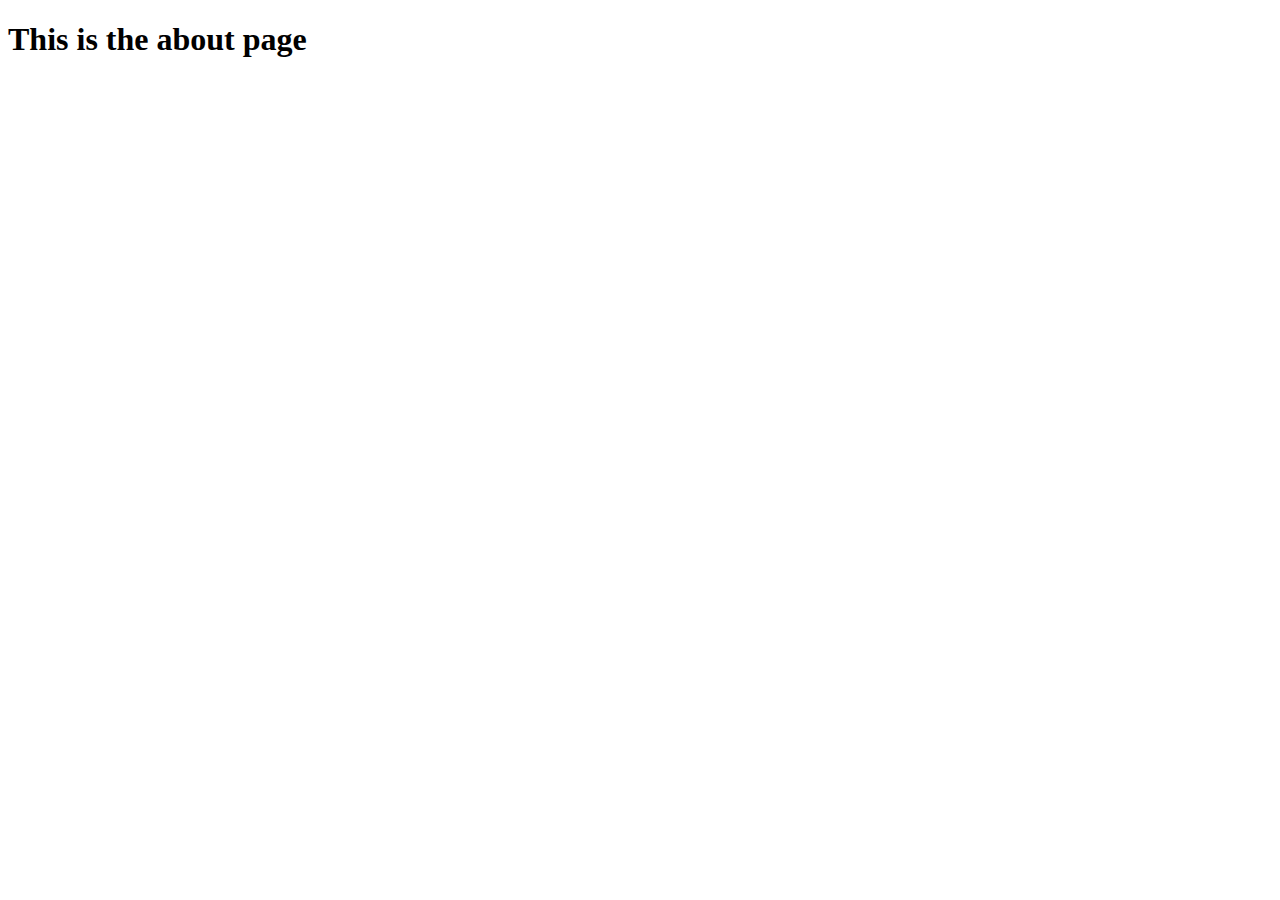
==== about.html @ dab4e55e "add about page" ====
<!DOCTYPE html>
  <html lang="en-US">
    <head>
      <title>About me</title>
      <meta name="discription" content="Welcome!">
    </head>
    <body>
      <h1>This is the about page</h1>
    </body>
  </html>
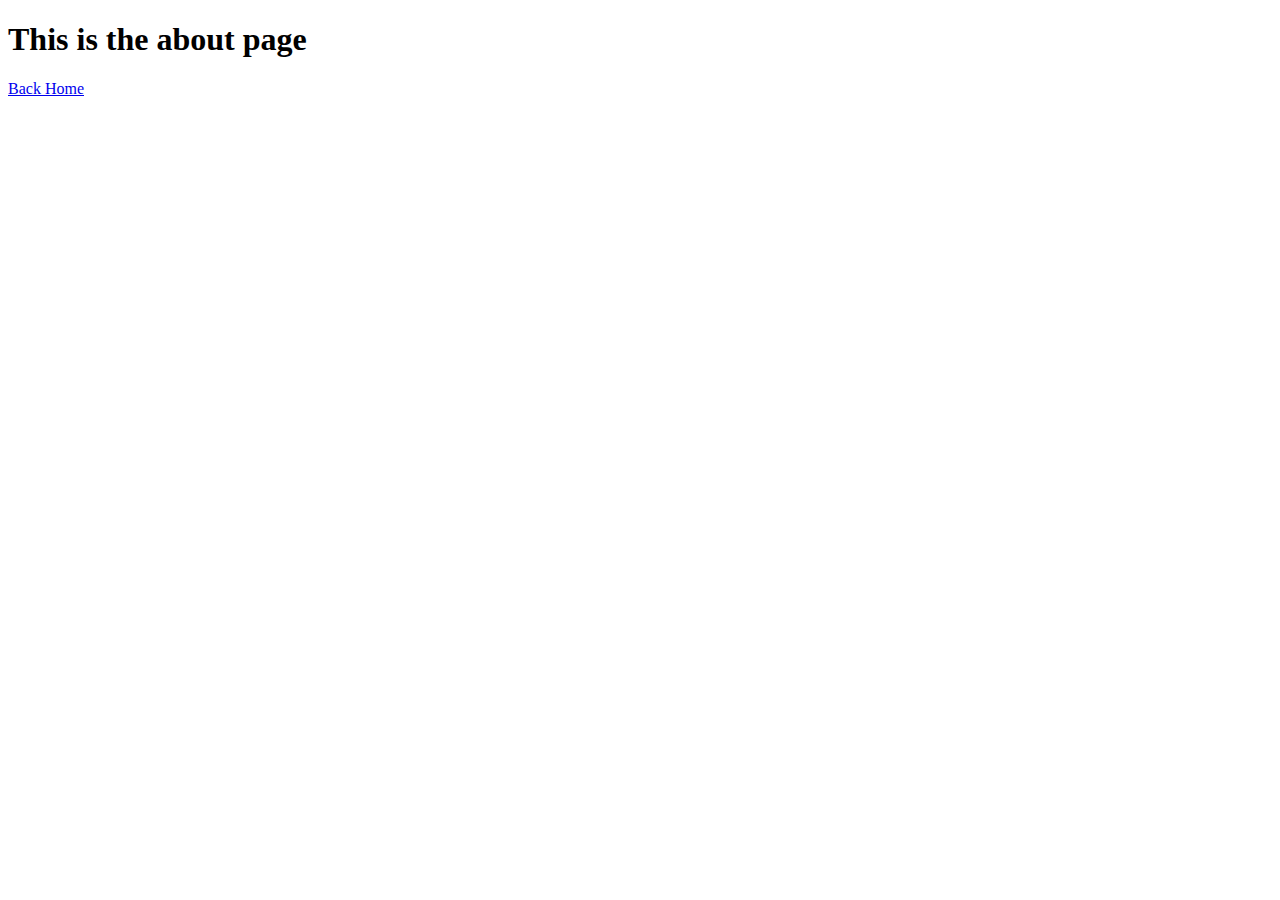
==== commit e39decc7: "link index to about page" ====
--- a/about.html
+++ b/about.html
@@ -6,5 +6,6 @@
     </head>
     <body>
       <h1>This is the about page</h1>
+      <a href="/">Back Home</a>
     </body>
   </html>
